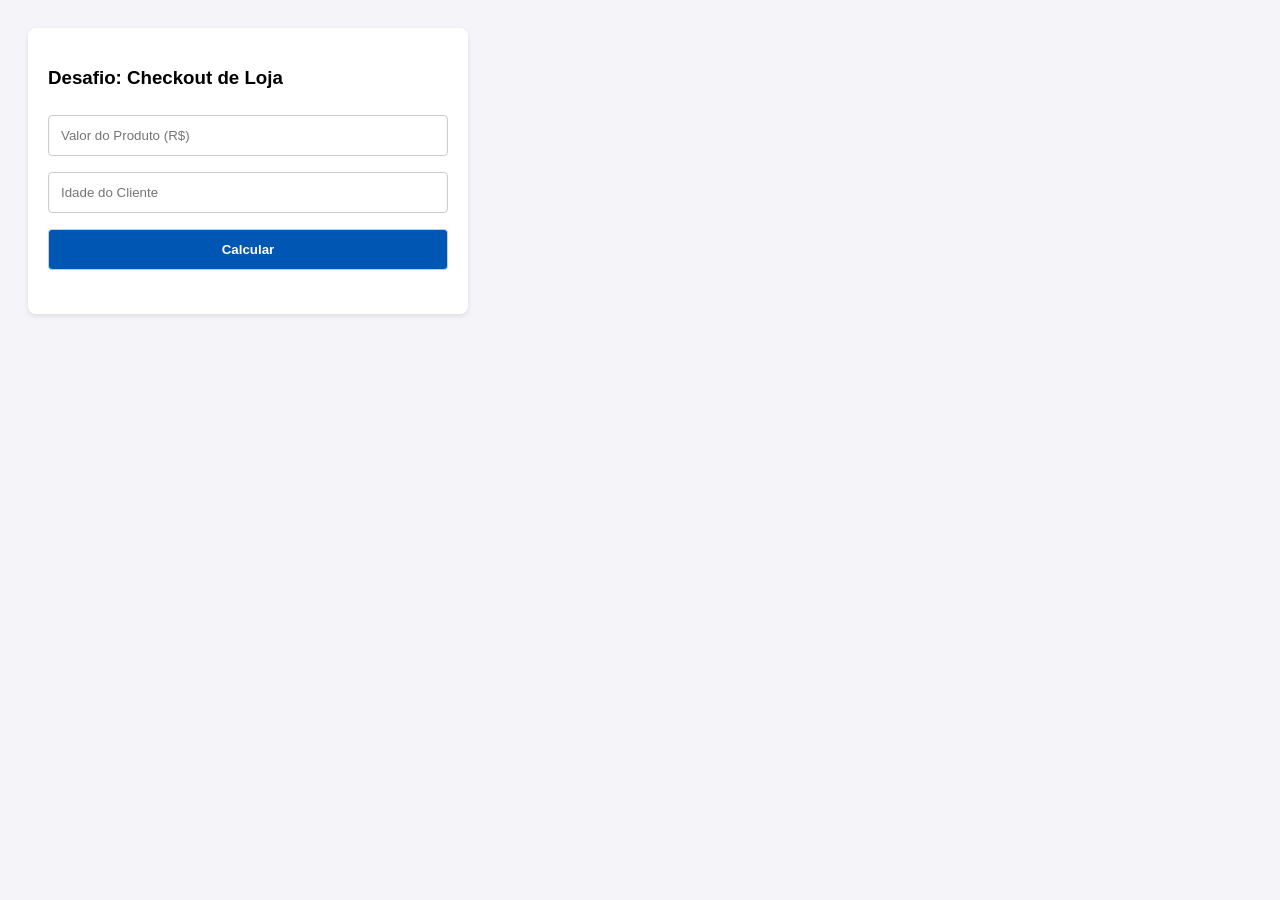
==== exec1.html @ a5b111d3 "cria arquivo de estilo e dois exercícios para prática e resolução de desafios" ====
<!doctype html>
<html lang="pt-br">
  <head>
    <meta charset="UTF-8" />
    <meta name="viewport" content="width=device-width, initial-scale=1.0" />
    <link rel="stylesheet" href="style.css" />
    <title>Exercício 1</title>
  </head>
  <body>
    <div class="card">
      <h3>Desafio: Checkout de Loja</h3>
      <input type="number" id="valorProd" placeholder="Valor do Produto (R$)" />
      <input type="number" id="idadeCli" placeholder="Idade do Cliente" />
      <button onclick="executarCheckout()">Calcular</button>
      <p id="resCheckout" class="resultado"></p>
    </div>

    <!-- Bloco de javascript para funcionamento da página -->
    <script>
      const executarCheckout = () => {
        const valor = parseFloat(document.getElementById("valorProd").value);
        const idade = parseInt(document.getElementById("idadeCli").value);

        // Arrow function para cálculo (Slide 90)
        const calcular = (v, i) => (i >= 60 ? v * 0.85 : v * 0.95);

        const resultado = calcular(valor, idade);
        document.getElementById("resCheckout").innerText =
          `Total: R$ ${resultado.toFixed(2)}`;
      };
    </script>
  </body>
</html>
---- style.css ----
/* CSS Responsivo */
body { font-family: sans-serif; padding: 20px; background-color: #f4f4f9; }
.container { display: flex; flex-wrap: wrap; gap: 20px; justify-content: center; }
.card { 
    background: white; padding: 20px; border-radius: 8px; 
    box-shadow: 0 2px 5px rgba(0,0,0,0.1); width: 100%; max-width: 400px; 
}
input, button { 
    width: 100%; padding: 12px; margin: 8px 0; border: 1px solid #ccc; border-radius: 4px; 
    box-sizing: border-box; /* Garante que o padding não quebre o layout */
}
button { background-color: #0056b3; color: white; cursor: pointer; font-weight: bold; }
button:hover { background-color: #004494; }
.resultado { color: #2c3e50; font-weight: bold; margin-top: 10px; }

/* Media Query para telas muito pequenas */
@media (max-width: 480px) {
    body { padding: 10px; }
    .card { padding: 15px; }
}
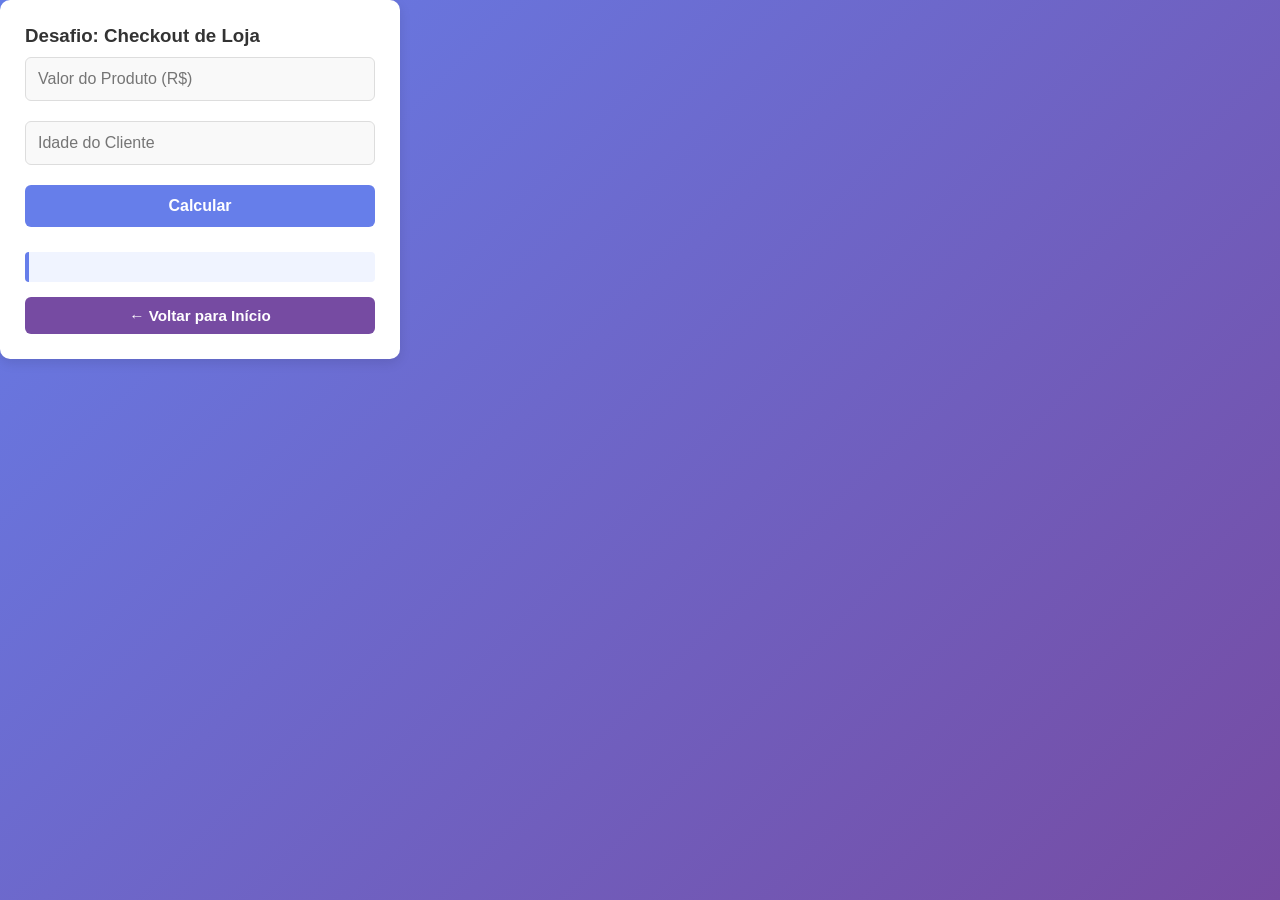
==== commit 3ba06ed7: "adiciona botão de voltar ao início, nas páginas de exercicios" ====
--- a/exec1.html
+++ b/exec1.html
@@ -13,6 +13,9 @@
       <input type="number" id="idadeCli" placeholder="Idade do Cliente" />
       <button onclick="executarCheckout()">Calcular</button>
       <p id="resCheckout" class="resultado"></p>
+      
+      <!-- Botão para retornar à página inicial -->
+      <a href="index.html" class="btn-voltar">← Voltar para Início</a>
     </div>
 
     <!-- Bloco de javascript para funcionamento da página -->
--- a/style.css
+++ b/style.css
@@ -1,20 +1,256 @@
-/* CSS Responsivo */
-body { font-family: sans-serif; padding: 20px; background-color: #f4f4f9; }
-.container { display: flex; flex-wrap: wrap; gap: 20px; justify-content: center; }
-.card { 
-    background: white; padding: 20px; border-radius: 8px; 
-    box-shadow: 0 2px 5px rgba(0,0,0,0.1); width: 100%; max-width: 400px; 
-}
-input, button { 
-    width: 100%; padding: 12px; margin: 8px 0; border: 1px solid #ccc; border-radius: 4px; 
-    box-sizing: border-box; /* Garante que o padding não quebre o layout */
-}
-button { background-color: #0056b3; color: white; cursor: pointer; font-weight: bold; }
-button:hover { background-color: #004494; }
-.resultado { color: #2c3e50; font-weight: bold; margin-top: 10px; }
-
-/* Media Query para telas muito pequenas */
+/* Reset e Estilos Globais */
+* {
+    margin: 0;
+    padding: 0;
+    box-sizing: border-box;
+}
+
+body {
+    font-family: 'Segoe UI', Tahoma, Geneva, Verdana, sans-serif;
+    background: linear-gradient(135deg, #667eea 0%, #764ba2 100%);
+    min-height: 100vh;
+    color: #333;
+}
+
+/* Header e Navegação */
+header {
+    background-color: rgba(255, 255, 255, 0.95);
+    padding: 30px 20px;
+    box-shadow: 0 4px 15px rgba(0, 0, 0, 0.2);
+    margin-bottom: 40px;
+}
+
+header h1 {
+    text-align: center;
+    color: #667eea;
+    font-size: 2.5rem;
+    margin-bottom: 25px;
+    font-weight: 700;
+}
+
+nav ul {
+    list-style: none;
+    display: flex;
+    flex-wrap: wrap;
+    gap: 20px;
+    justify-content: center;
+}
+
+nav a {
+    display: inline-block;
+    padding: 12px 20px;
+    background-color: #667eea;
+    color: white;
+    text-decoration: none;
+    border-radius: 6px;
+    font-weight: 600;
+    transition: all 0.3s ease;
+    box-shadow: 0 2px 8px rgba(102, 126, 234, 0.3);
+}
+
+nav a:hover {
+    background-color: #764ba2;
+    transform: translateY(-3px);
+    box-shadow: 0 4px 12px rgba(102, 126, 234, 0.5);
+}
+
+/* Seção Principal */
+main {
+    max-width: 1200px;
+    margin: 0 auto;
+    padding: 0 20px;
+}
+
+.intro {
+    background-color: rgba(255, 255, 255, 0.95);
+    padding: 40px;
+    border-radius: 12px;
+    box-shadow: 0 8px 25px rgba(0, 0, 0, 0.15);
+    text-align: center;
+}
+
+.intro h2 {
+    color: #667eea;
+    font-size: 2rem;
+    margin-bottom: 20px;
+    font-weight: 700;
+}
+
+.intro p {
+    color: #666;
+    font-size: 1.1rem;
+    line-height: 1.6;
+}
+
+/* Estilos para Cards e Formulários */
+.container {
+    display: flex;
+    flex-wrap: wrap;
+    gap: 20px;
+    justify-content: center;
+    margin-top: 30px;
+}
+
+.card {
+    background: white;
+    padding: 25px;
+    border-radius: 10px;
+    box-shadow: 0 4px 12px rgba(0, 0, 0, 0.1);
+    width: 100%;
+    max-width: 400px;
+    transition: transform 0.3s ease, box-shadow 0.3s ease;
+}
+
+.card:hover {
+    transform: translateY(-5px);
+    box-shadow: 0 8px 20px rgba(0, 0, 0, 0.15);
+}
+
+/* Inputs e Buttons */
+input,
+button {
+    width: 100%;
+    padding: 12px;
+    margin: 10px 0;
+    border: 1px solid #ddd;
+    border-radius: 6px;
+    font-size: 1rem;
+    font-family: inherit;
+    transition: all 0.3s ease;
+}
+
+input {
+    background-color: #f9f9f9;
+}
+
+input:focus {
+    outline: none;
+    border-color: #667eea;
+    background-color: white;
+    box-shadow: 0 0 8px rgba(102, 126, 234, 0.3);
+}
+
+button {
+    background-color: #667eea;
+    color: white;
+    cursor: pointer;
+    font-weight: 600;
+    border: none;
+}
+
+button:hover {
+    background-color: #764ba2;
+    box-shadow: 0 4px 12px rgba(102, 126, 234, 0.3);
+}
+
+button:active {
+    transform: scale(0.98);
+}
+
+/* Botão de Voltar */
+.btn-voltar {
+    display: inline-block;
+    margin-top: 15px;
+    padding: 10px 16px;
+    background-color: #764ba2;
+    color: white;
+    text-decoration: none;
+    border-radius: 6px;
+    font-weight: 600;
+    font-size: 0.95rem;
+    transition: all 0.3s ease;
+    text-align: center;
+    width: 100%;
+    box-sizing: border-box;
+    border: none;
+}
+
+.btn-voltar:hover {
+    background-color: #667eea;
+    transform: translateY(-3px);
+    box-shadow: 0 4px 12px rgba(102, 126, 234, 0.3);
+}
+
+.btn-voltar:active {
+    transform: scale(0.98);
+}
+
+/* Resultado */
+.resultado {
+    color: #667eea;
+    font-weight: bold;
+    margin-top: 15px;
+    padding: 15px;
+    background-color: #f0f4ff;
+    border-left: 4px solid #667eea;
+    border-radius: 4px;
+}
+
+/* Responsividade */
+@media (max-width: 768px) {
+    header h1 {
+        font-size: 2rem;
+    }
+
+    nav ul {
+        flex-direction: column;
+        gap: 10px;
+    }
+
+    nav a {
+        width: 100%;
+        text-align: center;
+    }
+
+    .intro {
+        padding: 25px;
+    }
+
+    .intro h2 {
+        font-size: 1.5rem;
+    }
+
+    .intro p {
+        font-size: 1rem;
+    }
+}
+
 @media (max-width: 480px) {
-    body { padding: 10px; }
-    .card { padding: 15px; }
-}
+    body {
+        padding: 0;
+    }
+
+    header {
+        padding: 20px 15px;
+        margin-bottom: 20px;
+    }
+
+    header h1 {
+        font-size: 1.5rem;
+        margin-bottom: 15px;
+    }
+
+    main {
+        padding: 0 10px;
+    }
+
+    .intro {
+        padding: 20px;
+        margin-bottom: 20px;
+    }
+
+    .intro h2 {
+        font-size: 1.3rem;
+        margin-bottom: 15px;
+    }
+
+    .card {
+        padding: 15px;
+    }
+
+    input,
+    button {
+        padding: 10px;
+        margin: 8px 0;
+    }
+}
